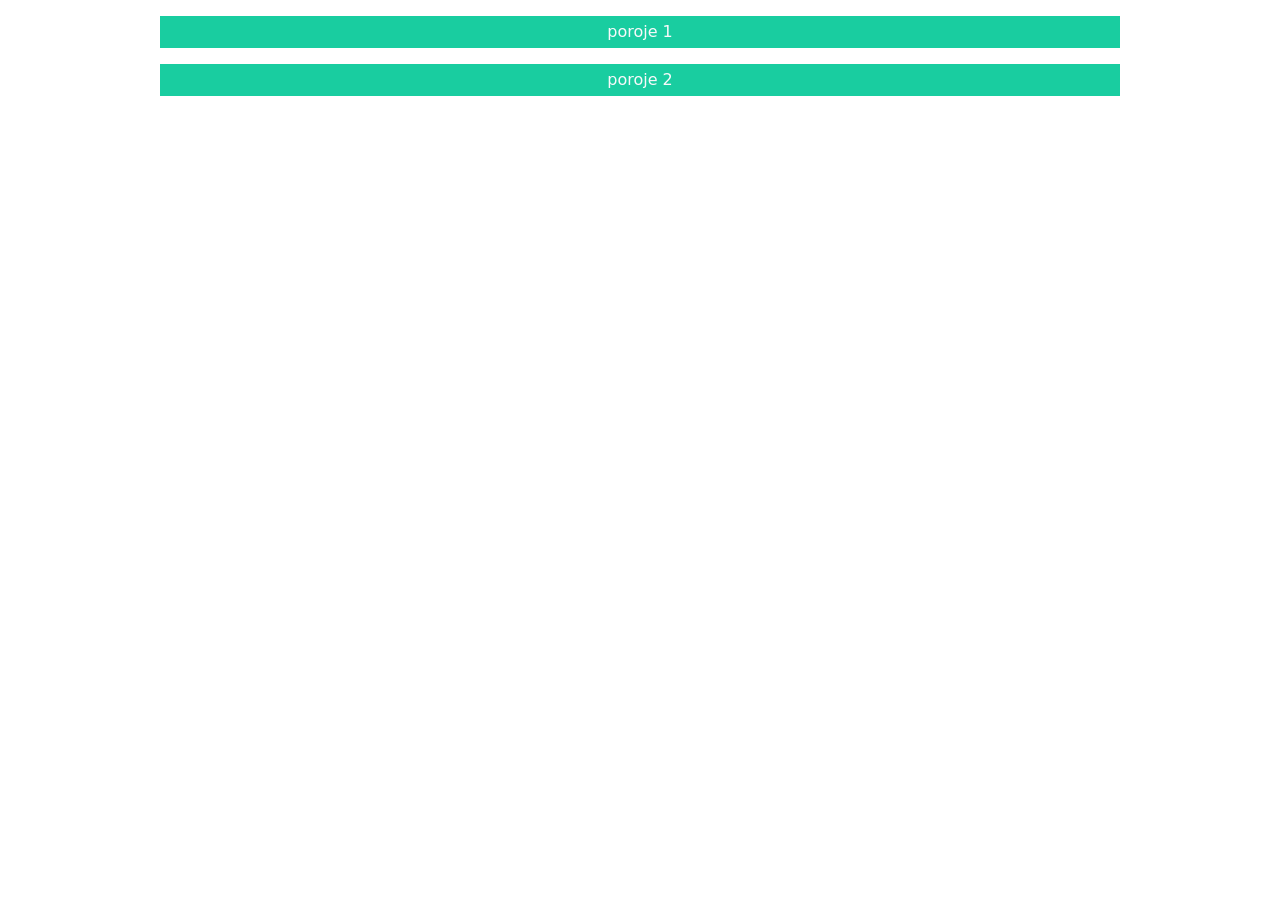
==== index.html @ 845ce373 "Projects Entrance Page" ====
<!DOCTYPE html>
<html lang="en">
<head>
    <meta charset="UTF-8">
    <meta http-equiv="X-UA-Compatible" content="IE=edge">
    <meta name="viewport" content="width=device-width, initial-scale=1.0">
    <title>Document</title>
    <link href="https://cdn.jsdelivr.net/npm/bootstrap@5.1.3/dist/css/bootstrap.min.css" rel="stylesheet" integrity="sha384-1BmE4kWBq78iYhFldvKuhfTAU6auU8tT94WrHftjDbrCEXSU1oBoqyl2QvZ6jIW3" crossorigin="anonymous">
<script src="https://cdn.jsdelivr.net/npm/bootstrap@5.1.3/dist/js/bootstrap.bundle.min.js" integrity="sha384-ka7Sk0Gln4gmtz2MlQnikT1wXgYsOg+OMhuP+IlRH9sENBO0LRn5q+8nbTov4+1p" crossorigin="anonymous"></script>

</head>
<body>
    <div class="w-75 mx-auto mt-3 d-flex justify-content-center " style=" background-color:rgba(0, 200, 150,0.9);"> <a href="" class=" text-light lh-lg" style="text-decoration:none;">poroje 1</a></div>
    <div class="w-75 mx-auto mt-3 d-flex justify-content-center " style=" background-color:rgba(0, 200, 150,0.9);"> <a href="" class=" text-light lh-lg" style="text-decoration:none;">poroje 2</a></div>
</body>
</html>
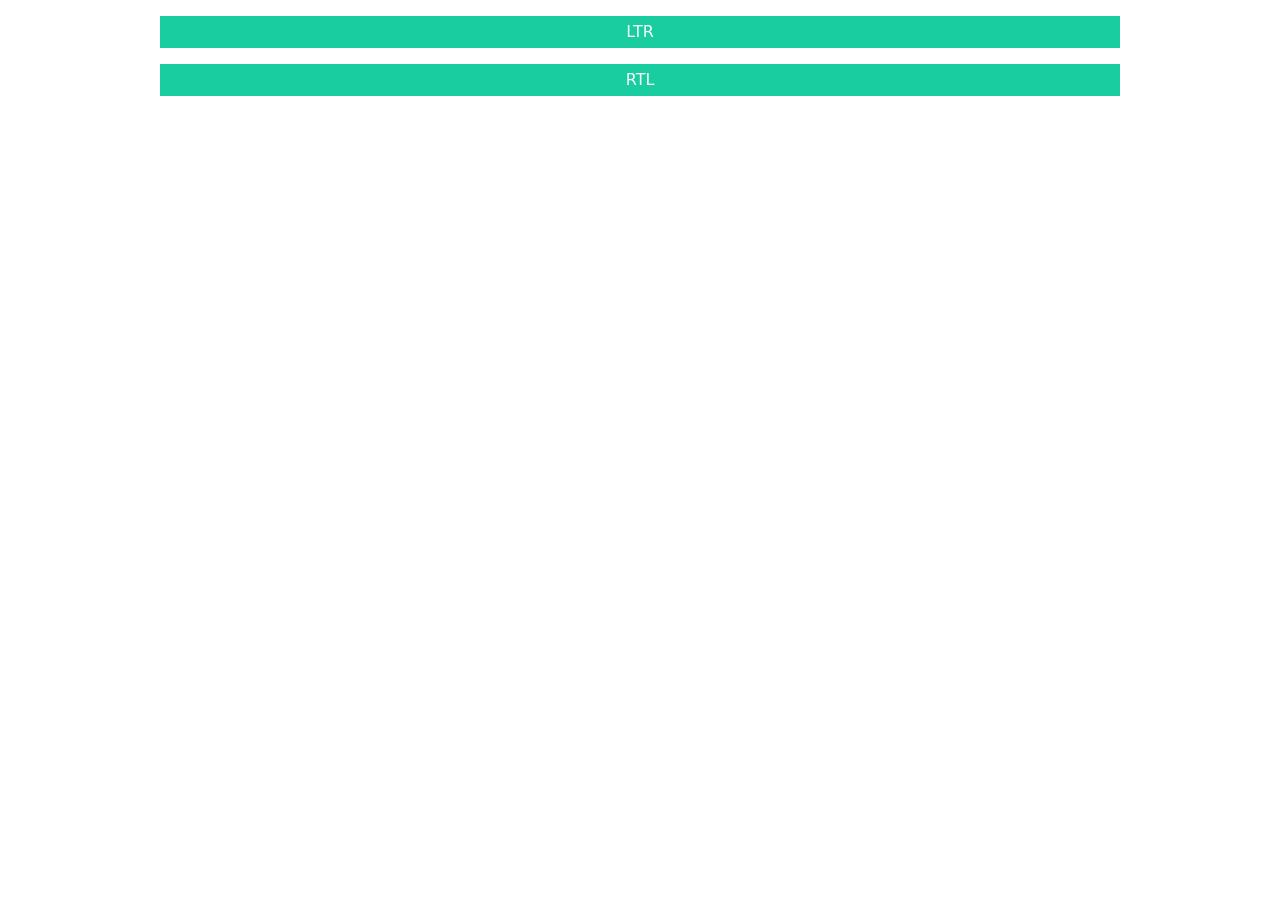
==== commit 33babd51: "2/7/2022" ====
--- a/index.html
+++ b/index.html
@@ -10,7 +10,7 @@
 
 </head>
 <body>
-    <div class="w-75 mx-auto mt-3 d-flex justify-content-center " style=" background-color:rgba(0, 200, 150,0.9);"> <a href="" class=" text-light lh-lg" style="text-decoration:none;">poroje 1</a></div>
-    <div class="w-75 mx-auto mt-3 d-flex justify-content-center " style=" background-color:rgba(0, 200, 150,0.9);"> <a href="" class=" text-light lh-lg" style="text-decoration:none;">poroje 2</a></div>
+    <div class="w-75 mx-auto mt-3 d-flex justify-content-center " style=" background-color:rgba(0, 200, 150,0.9);"> <a href="TheFinalProjectOfTheSecondSemesterLTR/index.html" class=" text-light lh-lg" style="text-decoration:none;">LTR</a></div>
+    <div class="w-75 mx-auto mt-3 d-flex justify-content-center " style=" background-color:rgba(0, 200, 150,0.9);"> <a href="TheFinalProjectRTL/index.html" class=" text-light lh-lg" style="text-decoration:none;">RTL</a></div>
 </body>
 </html>
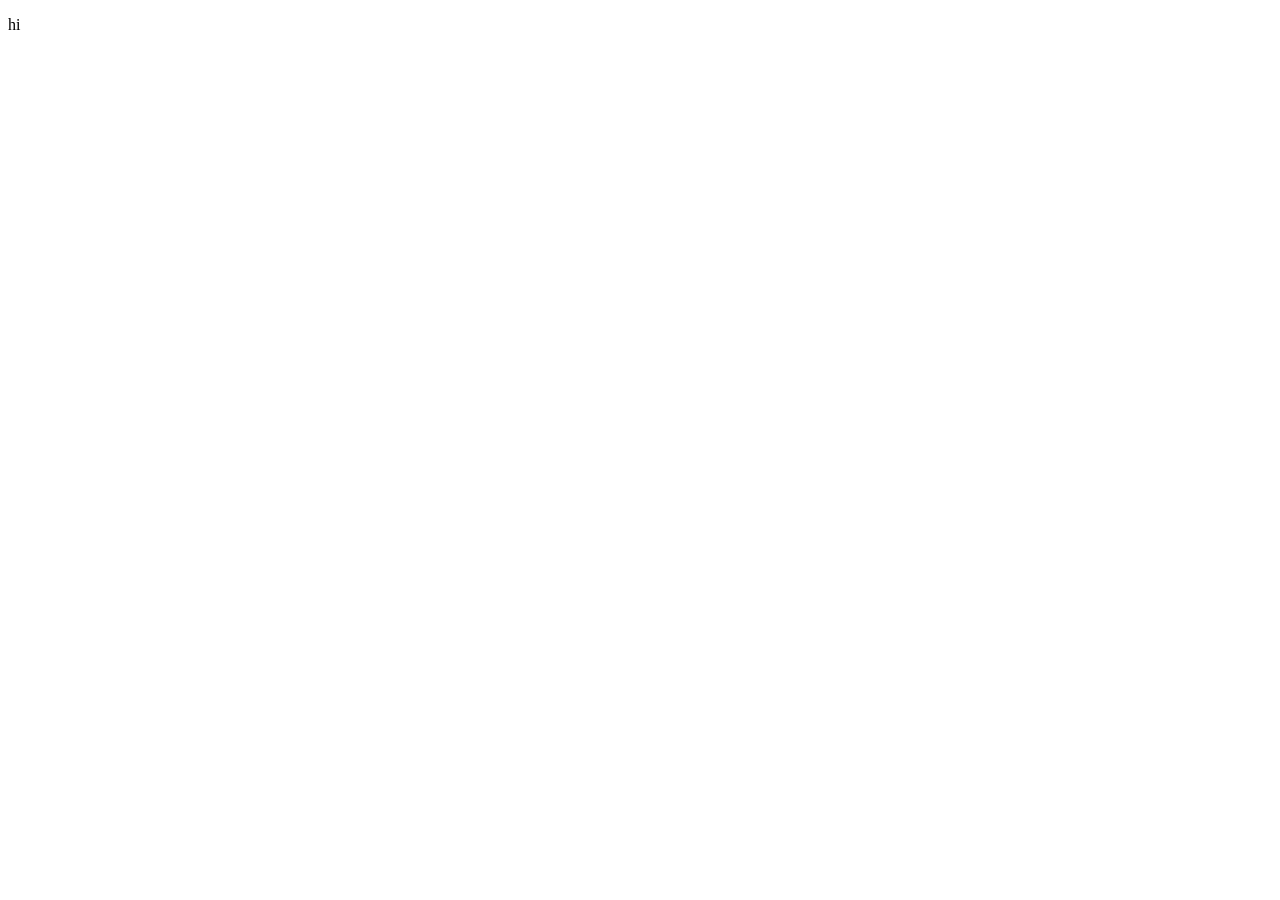
==== commit 99b25401: "frst" ====
--- a/index.html
+++ b/index.html
@@ -5,12 +5,8 @@
     <meta http-equiv="X-UA-Compatible" content="IE=edge">
     <meta name="viewport" content="width=device-width, initial-scale=1.0">
     <title>Document</title>
-    <link href="https://cdn.jsdelivr.net/npm/bootstrap@5.1.3/dist/css/bootstrap.min.css" rel="stylesheet" integrity="sha384-1BmE4kWBq78iYhFldvKuhfTAU6auU8tT94WrHftjDbrCEXSU1oBoqyl2QvZ6jIW3" crossorigin="anonymous">
-<script src="https://cdn.jsdelivr.net/npm/bootstrap@5.1.3/dist/js/bootstrap.bundle.min.js" integrity="sha384-ka7Sk0Gln4gmtz2MlQnikT1wXgYsOg+OMhuP+IlRH9sENBO0LRn5q+8nbTov4+1p" crossorigin="anonymous"></script>
-
 </head>
 <body>
-    <div class="w-75 mx-auto mt-3 d-flex justify-content-center " style=" background-color:rgba(0, 200, 150,0.9);"> <a href="TheFinalProjectOfTheSecondSemesterLTR/index.html" class=" text-light lh-lg" style="text-decoration:none;">LTR</a></div>
-    <div class="w-75 mx-auto mt-3 d-flex justify-content-center " style=" background-color:rgba(0, 200, 150,0.9);"> <a href="TheFinalProjectRTL/index.html" class=" text-light lh-lg" style="text-decoration:none;">RTL</a></div>
+    <p>hi</p>
 </body>
 </html>
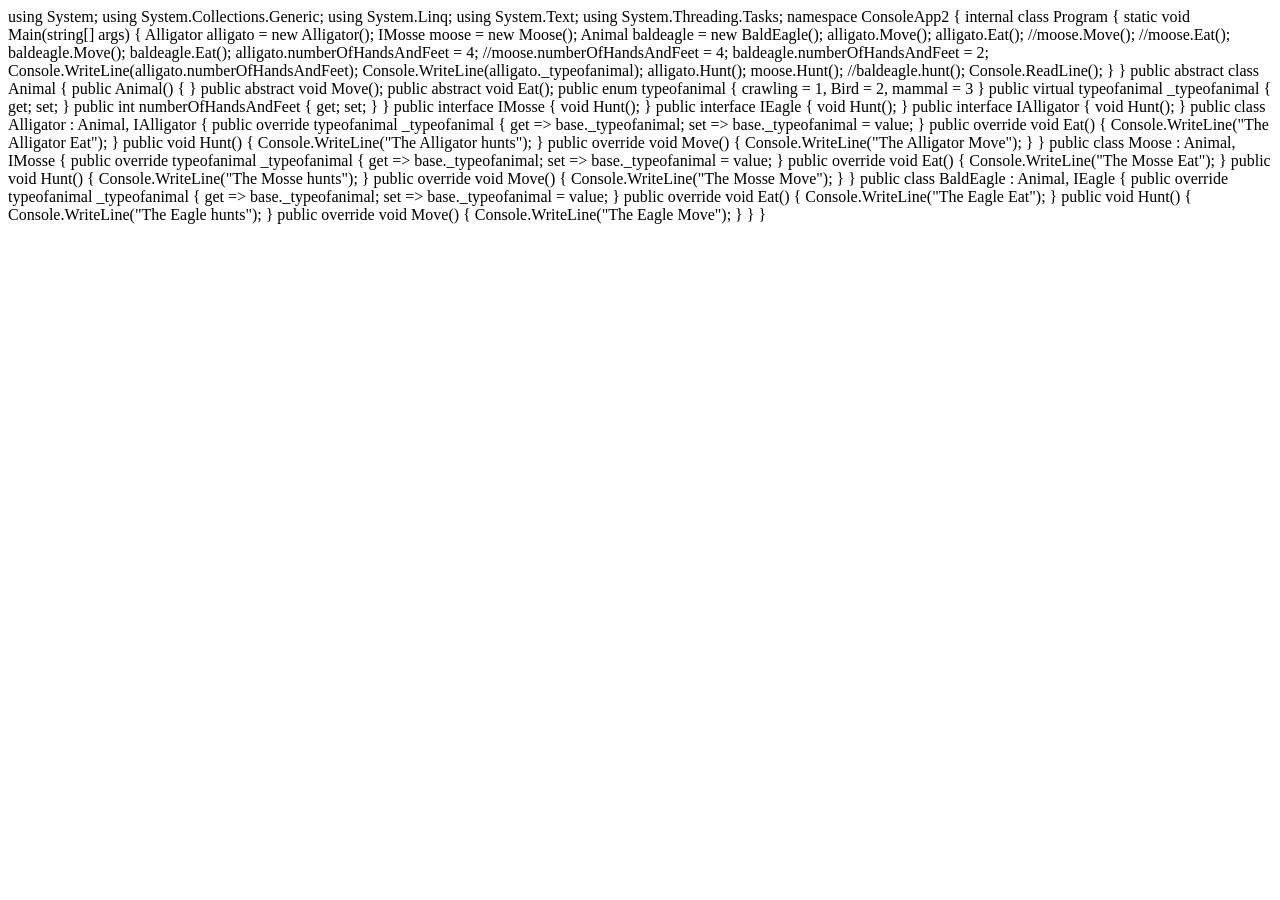
==== commit d7236c02: "2" ====
--- a/index.html
+++ b/index.html
@@ -7,6 +7,174 @@
     <title>Document</title>
 </head>
 <body>
-    <p>hi</p>
+    using System;
+    using System.Collections.Generic;
+    using System.Linq;
+    using System.Text;
+    using System.Threading.Tasks;
+    
+    namespace ConsoleApp2
+    {
+        internal class Program
+        {
+            static void Main(string[] args)
+            {
+                Alligator alligato = new Alligator();
+                IMosse moose = new Moose();
+                Animal baldeagle = new BaldEagle();
+    
+                alligato.Move();
+                alligato.Eat();
+    
+                //moose.Move();
+                //moose.Eat();
+    
+                baldeagle.Move();
+                baldeagle.Eat();
+    
+    
+                alligato.numberOfHandsAndFeet = 4;
+                //moose.numberOfHandsAndFeet = 4; 
+                baldeagle.numberOfHandsAndFeet = 2;
+    
+                Console.WriteLine(alligato.numberOfHandsAndFeet);
+                Console.WriteLine(alligato._typeofanimal);
+    
+    
+    
+    
+                alligato.Hunt();
+                moose.Hunt();
+                //baldeagle.hunt();
+    
+    
+    
+                Console.ReadLine();
+    
+            }
+    
+    
+    
+    
+        }
+    
+    
+    
+    
+        public abstract class Animal
+        {
+            public Animal()
+            {
+    
+            }
+            public abstract void Move();
+    
+            public abstract void Eat();
+    
+    
+            public enum typeofanimal
+            {
+                crawling = 1,
+                Bird = 2,
+                mammal = 3
+            }
+    
+    
+            public virtual typeofanimal _typeofanimal { get; set; }
+    
+            public int numberOfHandsAndFeet { get; set; }
+        }
+    
+    
+    
+    
+    
+        public interface IMosse
+        {
+            void Hunt();
+        }
+    
+        public interface IEagle
+        {
+            void Hunt();
+        }
+    
+        public interface IAlligator
+        {
+            void Hunt();
+    
+        }
+    
+    
+    
+        public class Alligator : Animal, IAlligator
+        {
+    
+            public override typeofanimal _typeofanimal { get => base._typeofanimal; set => base._typeofanimal = value; }
+    
+            public override void Eat()
+            {
+                Console.WriteLine("The Alligator Eat");
+            }
+    
+            public void Hunt()
+            {
+                Console.WriteLine("The Alligator hunts");
+            }
+    
+            public override void Move()
+            {
+                Console.WriteLine("The Alligator Move");
+            }
+    
+    
+    
+        }
+    
+        public class Moose : Animal, IMosse
+        {
+            public override typeofanimal _typeofanimal { get => base._typeofanimal; set => base._typeofanimal = value; }
+    
+            public override void Eat()
+            {
+                Console.WriteLine("The Mosse Eat");
+            }
+    
+            public void Hunt()
+            {
+                Console.WriteLine("The Mosse hunts");
+            }
+    
+            public override void Move()
+            {
+                Console.WriteLine("The Mosse Move");
+            }
+    
+    
+        }
+    
+        public class BaldEagle : Animal, IEagle
+        {
+            public override typeofanimal _typeofanimal { get => base._typeofanimal; set => base._typeofanimal = value; }
+    
+            public override void Eat()
+            {
+                Console.WriteLine("The Eagle Eat");
+            }
+    
+            public void Hunt()
+            {
+                Console.WriteLine("The Eagle hunts");
+            }
+    
+            public override void Move()
+            {
+                Console.WriteLine("The Eagle Move");
+            }
+        }
+    
+    
+    }
+    
 </body>
 </html>
